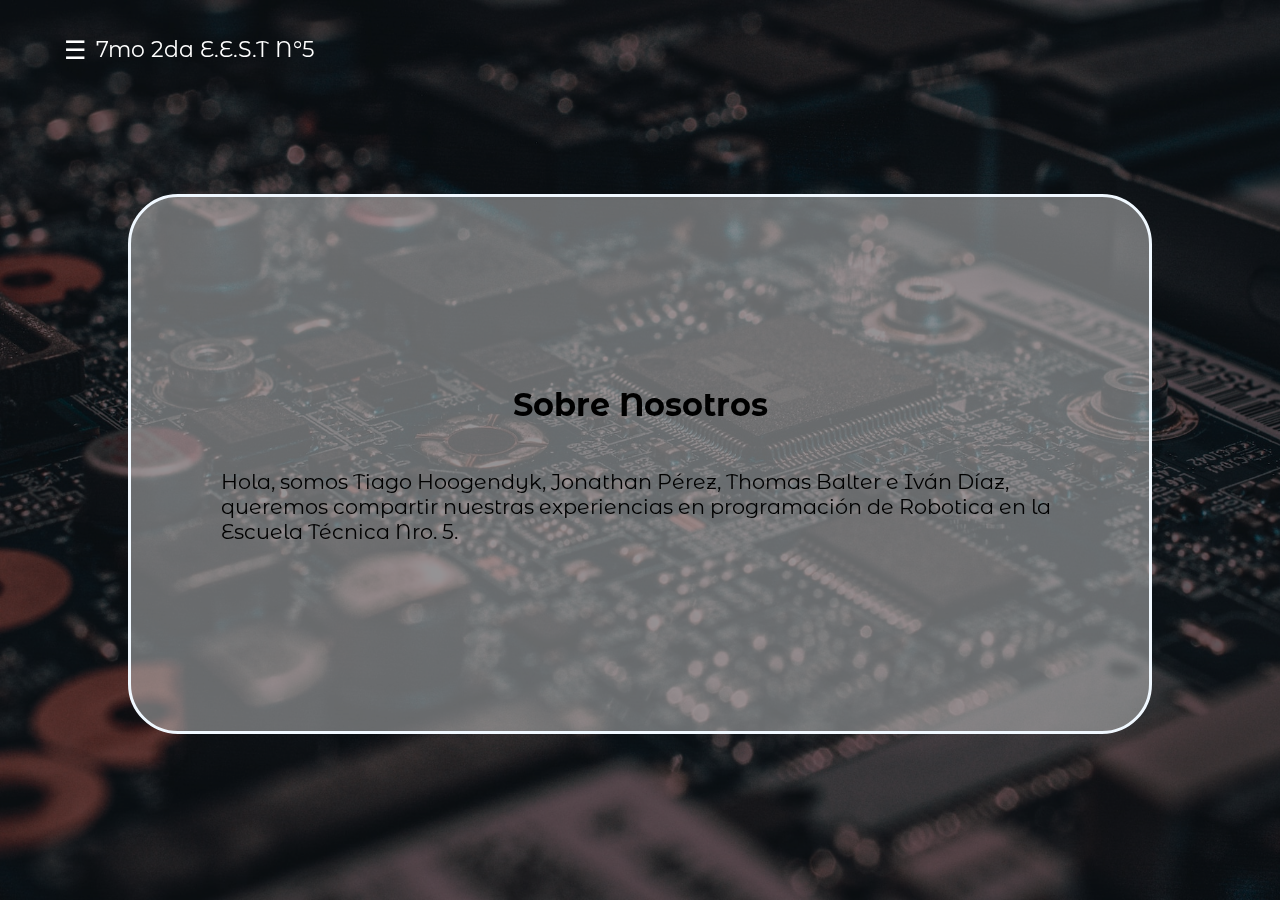
==== index.html @ 817f0f00 "Add files via upload" ====
<!DOCTYPE html>
<html lang="es">
<head>
	<meta charset="UTF-8">
	<title>Menù Lateral con Css</title>
	<link rel="stylesheet" href="./css/style.css">
</head> 
<body>
	<header class="header">
		<div class="container">
		<div class="btn-menu">
			<label for="btn-menu">☰</label>
		</div>
			<div class="logo">
				<h1>7mo 2da E.E.S.T N°5</h1>
			</div>
		</div>
	</header>
	<div id="fondo"></div>
	<div class="capa"></div>
<!----------------->
<input type="checkbox" id="btn-menu">
<div class="container-menu">
	<div class="cont-menu">
		<nav>
			<a href="./index.html#sobre-nosotros">Sobre Nosotros</a>
			<a href="./Apolo.html">Apolo IA</a>
			<a href="./araña.html">Araña</a>
		</nav>
		<label for="btn-menu">✖️</label>
	</div>
</div>
<div id="sobre-nosotros">
	<div class="contenedor">
		<h3> Sobre Nosotros</h3>
		<p>Hola, somos Tiago Hoogendyk, Jonathan Pérez, Thomas Balter e Iván Díaz, queremos compartir nuestras experiencias en programación de Robotica en la Escuela Técnica Nro. 5. </p>
	</div>
</div>

</body>
</html>
---- css/style.css ----
@import url('https://fonts.googleapis.com/css?family=Montserrat|Montserrat+Alternates|Poppins&display=swap');
	*{
		margin: 0;
		padding: 0;
		box-sizing: border-box;
		font-family: 'Montserrat Alternates', sans-serif;
	}
	#fondo{
		background-image: url("fondo1.jpg");
        background-size: cover;
		background-repeat: no-repeat;
		position: fixed;
		z-index: -1;
		width: 100%;height: 100vh;
	}
	 .capa{
		position: fixed;
		width: 100%;
		height: 100vh;
		background: rgba(0,0,0,0.6);
		z-index: -1;
		top: 0;left: 0;
	} 
	/*Estilos para el encabezado*/
	.header{
		width: 100%;
		background: transparent;
		position: sticky;
		top: 0;left: 0;
	}
	.container{
		width: 90%;
		max-width: 1200px;
		margin: auto;
	}
	.container .btn-menu, .logo{
		float: left;
		line-height:100px;
	}
	.container .btn-menu label{
		color: #fff;
		font-size: 25px;
		cursor: pointer;
	}
	.logo h1{
		color: #fff;
		font-weight: 400;
		font-size: 22px;
		margin-left: 10px;
	}
	.container .menu{
		float: right;
		line-height: 100px;
	}
	.container .menu a{
		display: inline-block;
		padding: 15px;
		line-height: normal;
		text-decoration: none;
		color: #fff;
		transition: all 0.3s ease;
		border-bottom: 2px solid transparent;
		font-size: 15px;
		margin-right: 5px;
	}
	.container .menu a:hover{
		border-bottom: 2px solid #c7c7c7;
		padding-bottom: 5px;
	}
	/*Fin de Estilos para el encabezado*/

	/*Menù lateral*/
	#btn-menu{
		display: none;
		z-index: 9999;
		
	}
	.container-menu{
		position: sticky;
		background: rgba(0,0,0,0.5);
		width: 100%;
		height: 10vh;
		top: 0;left: 0;
		transition: all 500ms ease;
		opacity: 0;
		visibility: hidden;
	}
	#btn-menu:checked ~ .container-menu{
		opacity: 1;
		visibility: visible;
	}
	.cont-menu{
		width: 100%;
		max-width: 250px;
		background: #1c1c1c;
		height: 100vh;
		position: relative;
		transition: all 500ms ease;
		transform: translateX(-100%);
	}
	#btn-menu:checked ~ .container-menu .cont-menu{
		transform: translateX(0%);
	}
	.cont-menu nav{
		transform: translateY(15%);
	}
	.cont-menu nav a{
		display: block;
		text-decoration: none;
		padding: 20px;
		color: #c7c7c7;
		border-left: 5px solid transparent;
		transition: all 400ms ease;
	}
	.cont-menu nav a:hover{
		border-left: 5px solid #c7c7c7;
		background: #1f1f1f;
	}
	.cont-menu label{
		position: absolute;
		right: 5px;
		top: 10px;
		color: #fff;
		cursor: pointer;
		font-size: 18px;
        transform: rotate(90deg);

	}
	/*Fin de Menù lateral*/

	/* TARJETA DE SOBRE NOSOTROS */

	#sobre-nosotros{
		width: 100%;height: 80vh;
		display: flex;flex-direction: column;
		align-items: center;justify-content: center;
	}
	#sobre-nosotros .contenedor{
		padding: 7vw;
		width: 80%;height: 60vh;
		background-color: rgba(200,200,200,0.5);
		display: flex;flex-direction: column;
		justify-content: center;
		gap: 5vh;
		border: 3px solid aliceblue;
		border-radius: 50px;
	}
	#sobre-nosotros .contenedor h3{
		font-size: 2em;
		text-align: center;
	}
	#sobre-nosotros .contenedor h3 span{
		text-decoration: underline;
		font-size: .8em;
	}
	#sobre-nosotros .contenedor p{
		font-size: 1.3em;
	}
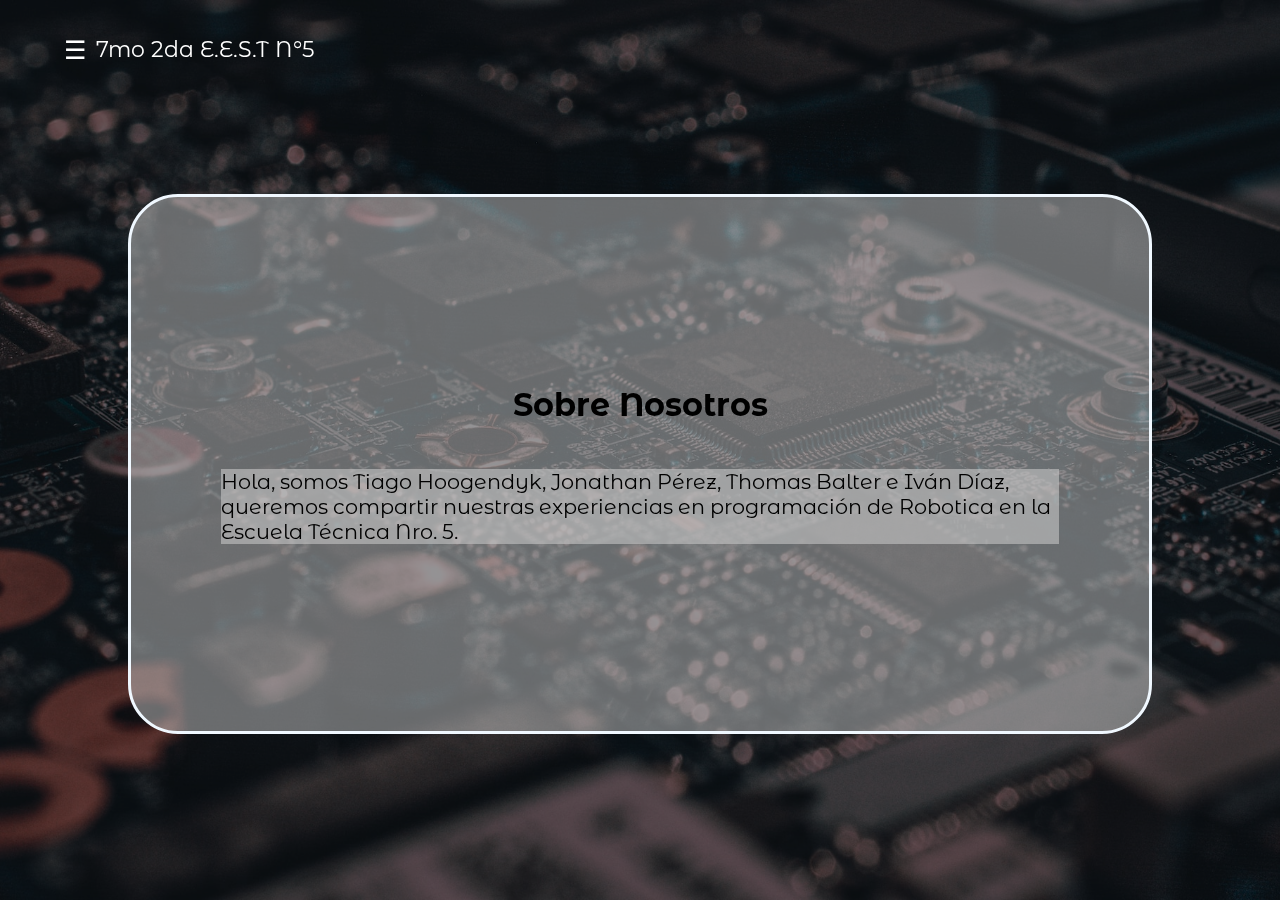
==== commit 4d1d2a0d: "Update index.html" ====
--- a/index.html
+++ b/index.html
@@ -2,7 +2,7 @@
 <html lang="es">
 <head>
 	<meta charset="UTF-8">
-	<title>Menù Lateral con Css</title>
+	<title>Tecnica n5</title>
 	<link rel="stylesheet" href="./css/style.css">
 </head> 
 <body>
@@ -38,4 +38,4 @@
 </div>
 
 </body>
-</html>+</html>
--- a/css/style.css
+++ b/css/style.css
@@ -72,14 +72,14 @@
 	/*Menù lateral*/
 	#btn-menu{
 		display: none;
-		z-index: 9999;
+		z-index: 99999;
 		
 	}
 	.container-menu{
 		position: sticky;
 		background: rgba(0,0,0,0.5);
 		width: 100%;
-		height: 10vh;
+		height: 0px;
 		top: 0;left: 0;
 		transition: all 500ms ease;
 		opacity: 0;
@@ -105,13 +105,15 @@
 		transform: translateY(15%);
 	}
 	.cont-menu nav a{
-		display: block;
+		display: inline-block;
 		text-decoration: none;
 		padding: 20px;
 		color: #c7c7c7;
 		border-left: 5px solid transparent;
 		transition: all 400ms ease;
+		width: 100%;
 	}
+
 	.cont-menu nav a:hover{
 		border-left: 5px solid #c7c7c7;
 		background: #1f1f1f;
@@ -155,4 +157,5 @@
 	}
 	#sobre-nosotros .contenedor p{
 		font-size: 1.3em;
+		background-color: rgba(199, 199, 199,.6);
 	}